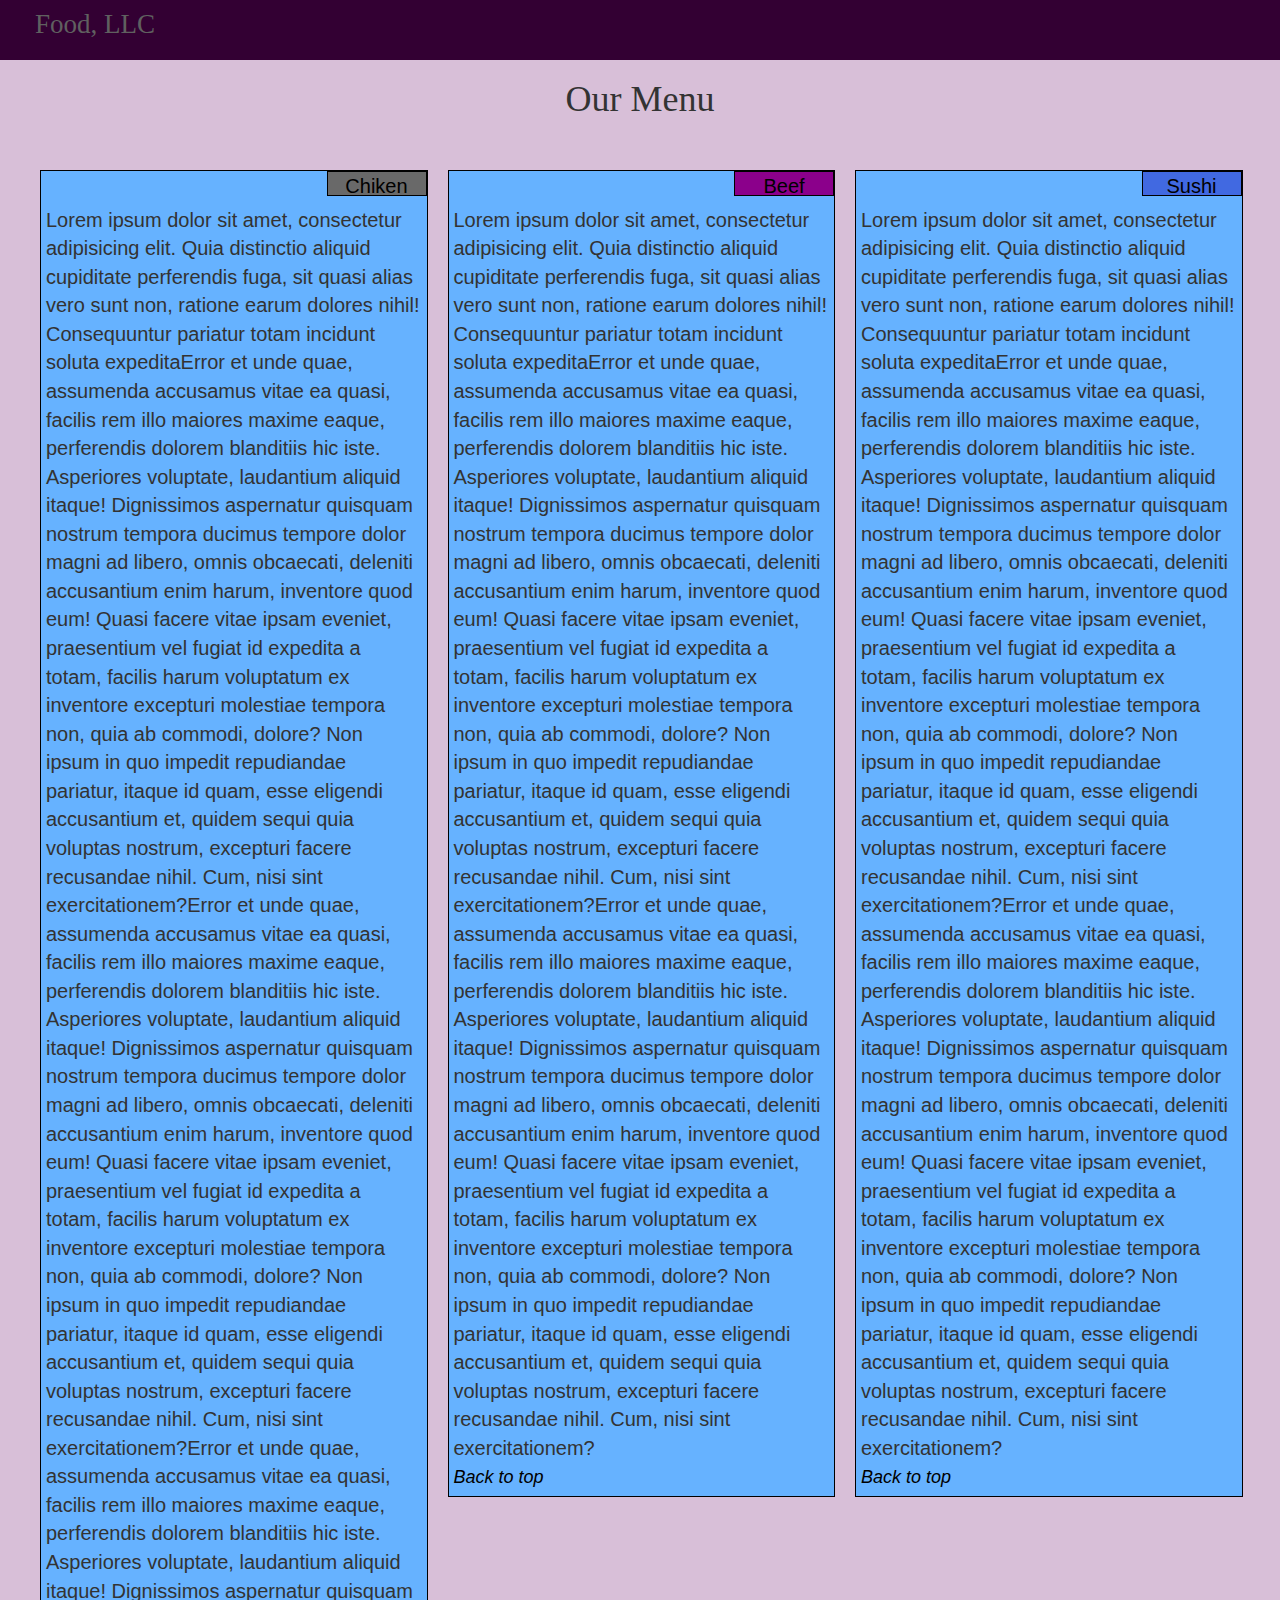
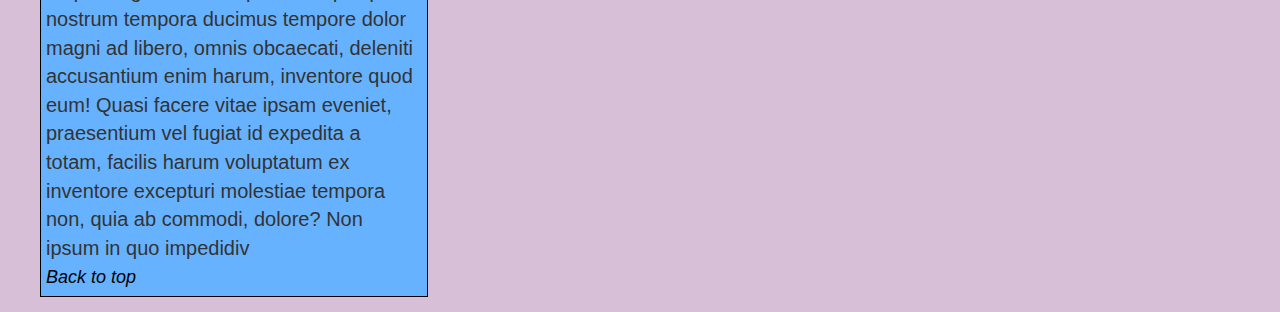
==== site/index.html @ a63940c2 "modulo3" ====
<!DOCTYPE html>
<html>
<head>
<meta charset="utf-8">
<meta name="viewport" content="width=device-width, initial-scale=1">
<title>module3-solucion</title>
<link rel="stylesheet" href="css/bootstrap.min.css">
<link rel="stylesheet" href="css/style.css">
</head>
<body>
<header>
  <nav id="header-nav" class="navbar navbar-default">
<div class="container-fluid">
 <div class="navbar-header">
           <div class="navbar-brand">
            <a href="index.html"><h1>Food, LLC</h1></a>
            </div>
 <button type="button" class="navbar-toggle collapsed" data-toggle="collapse" data-target="#collapsable-nav" aria-expanded="false">
            <span class="sr-only">Toggle navigation
            </span>
            <span class="icon-bar"></span>
            <span class="icon-bar"></span>
            <span class="icon-bar"></span>
  </button>              
            </div>
    <div id="collapsable-nav" class="collapse navbar-collapse">
           <ul id="nav-list" class="nav navbar-nav navbar">
            <li class="visible-xs"><a href="#p1">Chiken</a></li>
            <li class="visible-xs"><a href="#p2">Beef</a></li>
            <li  class="visible-xs"><a href="#p3">Sushi</a></li>
            </ul>
            </div>
            </div>
 </nav>           
</header>
<h1 id="top">Our Menu</h1>

<div class="container-fluid">
<div class="row">
  <div class="A">
  <p id="p1">Chiken</p>Lorem ipsum dolor sit amet, consectetur adipisicing elit. Quia distinctio aliquid cupiditate perferendis fuga, sit quasi alias vero sunt non, ratione earum dolores nihil! Consequuntur pariatur totam incidunt soluta expeditaError et unde quae, assumenda accusamus vitae ea quasi, facilis rem illo maiores maxime eaque, perferendis dolorem blanditiis hic iste. Asperiores voluptate, laudantium aliquid itaque! Dignissimos aspernatur quisquam nostrum tempora ducimus tempore dolor magni ad libero, omnis obcaecati, deleniti accusantium enim harum, inventore quod eum! Quasi facere vitae ipsam eveniet, praesentium vel fugiat id expedita a totam, facilis harum voluptatum ex inventore excepturi molestiae tempora non, quia ab commodi, dolore? Non ipsum in quo impedit repudiandae pariatur, itaque id quam, esse eligendi accusantium et, quidem sequi quia voluptas nostrum, excepturi facere recusandae nihil. Cum, nisi sint exercitationem?Error et unde quae, assumenda accusamus vitae ea quasi, facilis rem illo maiores maxime eaque, perferendis dolorem blanditiis hic iste. Asperiores voluptate, laudantium aliquid itaque! Dignissimos aspernatur quisquam nostrum tempora ducimus tempore dolor magni ad libero, omnis obcaecati, deleniti accusantium enim harum, inventore quod eum! Quasi facere vitae ipsam eveniet, praesentium vel fugiat id expedita a totam, facilis harum voluptatum ex inventore excepturi molestiae tempora non, quia ab commodi, dolore? Non ipsum in quo impedit repudiandae pariatur, itaque id quam, esse eligendi accusantium et, quidem sequi quia voluptas nostrum, excepturi facere recusandae nihil. Cum, nisi sint exercitationem?Error et unde quae, assumenda accusamus vitae ea quasi, facilis rem illo maiores maxime eaque, perferendis dolorem blanditiis hic iste. Asperiores voluptate, laudantium aliquid itaque! Dignissimos aspernatur quisquam nostrum tempora ducimus tempore dolor magni ad libero, omnis obcaecati, deleniti accusantium enim harum, inventore quod eum! Quasi facere vitae ipsam eveniet, praesentium vel fugiat id expedita a totam, facilis harum voluptatum ex inventore excepturi molestiae tempora non, quia ab commodi, dolore? Non ipsum in quo impedidiv<div><a href="#top">Back to top</a>
  </div></div>
  

  <div class="B">
  <p id="p2">Beef</p>Lorem ipsum dolor sit amet, consectetur adipisicing elit. Quia distinctio aliquid cupiditate perferendis fuga, sit quasi alias vero sunt non, ratione earum dolores nihil! Consequuntur pariatur totam incidunt soluta expeditaError et unde quae, assumenda accusamus vitae ea quasi, facilis rem illo maiores maxime eaque, perferendis dolorem blanditiis hic iste. Asperiores voluptate, laudantium aliquid itaque! Dignissimos aspernatur quisquam nostrum tempora ducimus tempore dolor magni ad libero, omnis obcaecati, deleniti accusantium enim harum, inventore quod eum! Quasi facere vitae ipsam eveniet, praesentium vel fugiat id expedita a totam, facilis harum voluptatum ex inventore excepturi molestiae tempora non, quia ab commodi, dolore? Non ipsum in quo impedit repudiandae pariatur, itaque id quam, esse eligendi accusantium et, quidem sequi quia voluptas nostrum, excepturi facere recusandae nihil. Cum, nisi sint exercitationem?Error et unde quae, assumenda accusamus vitae ea quasi, facilis rem illo maiores maxime eaque, perferendis dolorem blanditiis hic iste. Asperiores voluptate, laudantium aliquid itaque! Dignissimos aspernatur quisquam nostrum tempora ducimus tempore dolor magni ad libero, omnis obcaecati, deleniti accusantium enim harum, inventore quod eum! Quasi facere vitae ipsam eveniet, praesentium vel fugiat id expedita a totam, facilis harum voluptatum ex inventore excepturi molestiae tempora non, quia ab commodi, dolore? Non ipsum in quo impedit repudiandae pariatur, itaque id quam, esse eligendi accusantium et, quidem sequi quia voluptas nostrum, excepturi facere recusandae nihil. Cum, nisi sint exercitationem?<div><a href="#top">Back to top</a>
  </div></div>
  

 
  <div class="C">
  <p id="p3">Sushi</p>Lorem ipsum dolor sit amet, consectetur adipisicing elit. Quia distinctio aliquid cupiditate perferendis fuga, sit quasi alias vero sunt non, ratione earum dolores nihil! Consequuntur pariatur totam incidunt soluta expeditaError et unde quae, assumenda accusamus vitae ea quasi, facilis rem illo maiores maxime eaque, perferendis dolorem blanditiis hic iste. Asperiores voluptate, laudantium aliquid itaque! Dignissimos aspernatur quisquam nostrum tempora ducimus tempore dolor magni ad libero, omnis obcaecati, deleniti accusantium enim harum, inventore quod eum! Quasi facere vitae ipsam eveniet, praesentium vel fugiat id expedita a totam, facilis harum voluptatum ex inventore excepturi molestiae tempora non, quia ab commodi, dolore? Non ipsum in quo impedit repudiandae pariatur, itaque id quam, esse eligendi accusantium et, quidem sequi quia voluptas nostrum, excepturi facere recusandae nihil. Cum, nisi sint exercitationem?Error et unde quae, assumenda accusamus vitae ea quasi, facilis rem illo maiores maxime eaque, perferendis dolorem blanditiis hic iste. Asperiores voluptate, laudantium aliquid itaque! Dignissimos aspernatur quisquam nostrum tempora ducimus tempore dolor magni ad libero, omnis obcaecati, deleniti accusantium enim harum, inventore quod eum! Quasi facere vitae ipsam eveniet, praesentium vel fugiat id expedita a totam, facilis harum voluptatum ex inventore excepturi molestiae tempora non, quia ab commodi, dolore? Non ipsum in quo impedit repudiandae pariatur, itaque id quam, esse eligendi accusantium et, quidem sequi quia voluptas nostrum, excepturi facere recusandae nihil. Cum, nisi sint exercitationem?<div><a href="#top">Back to top</a>
  </div>
</div>
</div>




<!-- jQuery (Bootstrap JS plugins depend on it) -->
  <script src="js/jquery-3.1.0.min.js"></script>
  <script src="js/bootstrap.min.js"></script>
  <script src="js/script.js"></script>
</body>
</html>
</body>
</html>
---- site/css/style.css ----
* {
  box-sizing: border-box;
}

h1 {
  margin-bottom: 50px;
  margin-top: 5px;
  text-align: center;
  font-family: "Comic Sans MS";

}
body{
	background-color: #D8BFD8;
 font-size: 20px;

}
#header-nav {
  background-color: #330033;
  border-radius: 0;
  border: 0;
  }
 
.navbar-brand {
  padding-top: 5px;

}
.navbar-brand a:hover, .navbar-brand a:focus {
  text-decoration: none;
}
.navbar-header h1 {
  font-family: "Lucida Sans Unicode";
  color: #606060 ;
  font-size: 1.5em;
 margin-left: 20px;
 text-align: left;
}

#collapsable-nav span:hover{
  text-decoration: none;
}
.navbar-header button.navbar-toggle, .navbar-header .icon-bar {
  border: 1px solid #D8BFD8;
}
#nav-list {
  margin-top: 10px;
}
#nav-list a {
  color: #951C49;
  text-align: center;
}
#nav-list a:hover {
  background: #E7E7E7;
}
#nav-list a span {
  font-size: 1.8em;
}

.A{
   background: B266FF;
   border: 1px solid black;
   float: left;
   padding: 35px 5px 5px 5px;
   background-color: #66b2ff;
   position: relative;
    margin-left: 40px;
    margin-right: 10px;
   margin-bottom: 15px;
}
 .B{
   background: B266FF;
   border: 1px solid black;
   float: left; ;
   padding: 35px 5px 5px 5px;
  background-color: #66b2ff;
  position: relative;
   margin-left: 10px;
  margin-right: 10px;
  margin-bottom: 15px;
}  
.C{
   background: B266FF;
   border: 1px solid black;
   float: left;
   padding: 35px 5px 5px 5px;
   background-color: #66b2ff;
   position: relative;
    margin-left: 10px;
  margin-bottom: 15px;
}


#p1 {
	background-color: #696969;
	margin: 0px;
  border: 1px solid black;
  width: 100px;
  height: 25px;
  text-align: center;
 position: absolute;
 top: 0;
 right: 0;
}
#p2 {
	background-color: #8B008B;
  border: 1px solid black;
 margin: 0px;
  text-align: center;
   width: 100px;
  height: 25px;
  position: absolute;
 top: 0;
 right: 0;

}
#p3 {
	background-color: #4169E1;
	margin: 0;
     width: 100px;
  height: 25px;
  border: 1px solid black;
  text-align: center;
  position: absolute;
 top: 0;
 right: 0;
}
p {
  border: 1px solid black;
  width: 90%;
  color: black;

  }
  .A a{
  width: 90%;
  color: black; 
  font-style: italic;
  font-size: .9em;
  }

   .B a{
  width: 90%;
  color: black; 
  font-style: italic;
   font-size: .9em;
  }
 .C a{
  width: 90%;
  color: black; 
  font-style: italic;
   font-size: .9em;
  }
/* Simple Responsive Framework. */
.row {
  width: 100%;
}
/********** Large devices only **********/
@media (min-width: 1200px) {
  .A {
    width: 31%;
  }

   .B {
    width: 31%;
}
   .C{
  width: 31%;
}
}
/********** Medium devices only **********/
@media (min-width: 768px) and (max-width: 1199px) {  
  .A {
    width: 45%;
  }

   .B {
    width: 45%;
}
.C{
  width: 90%;
  margin-left: 40px;
}

}
@media (max-width: 767px) {
.A{
    width: 90%;
}
.B{
  width: 90%;
  margin-left: 40px;

  }

.C{
  width: 90%;
  margin-left: 40px;
  }
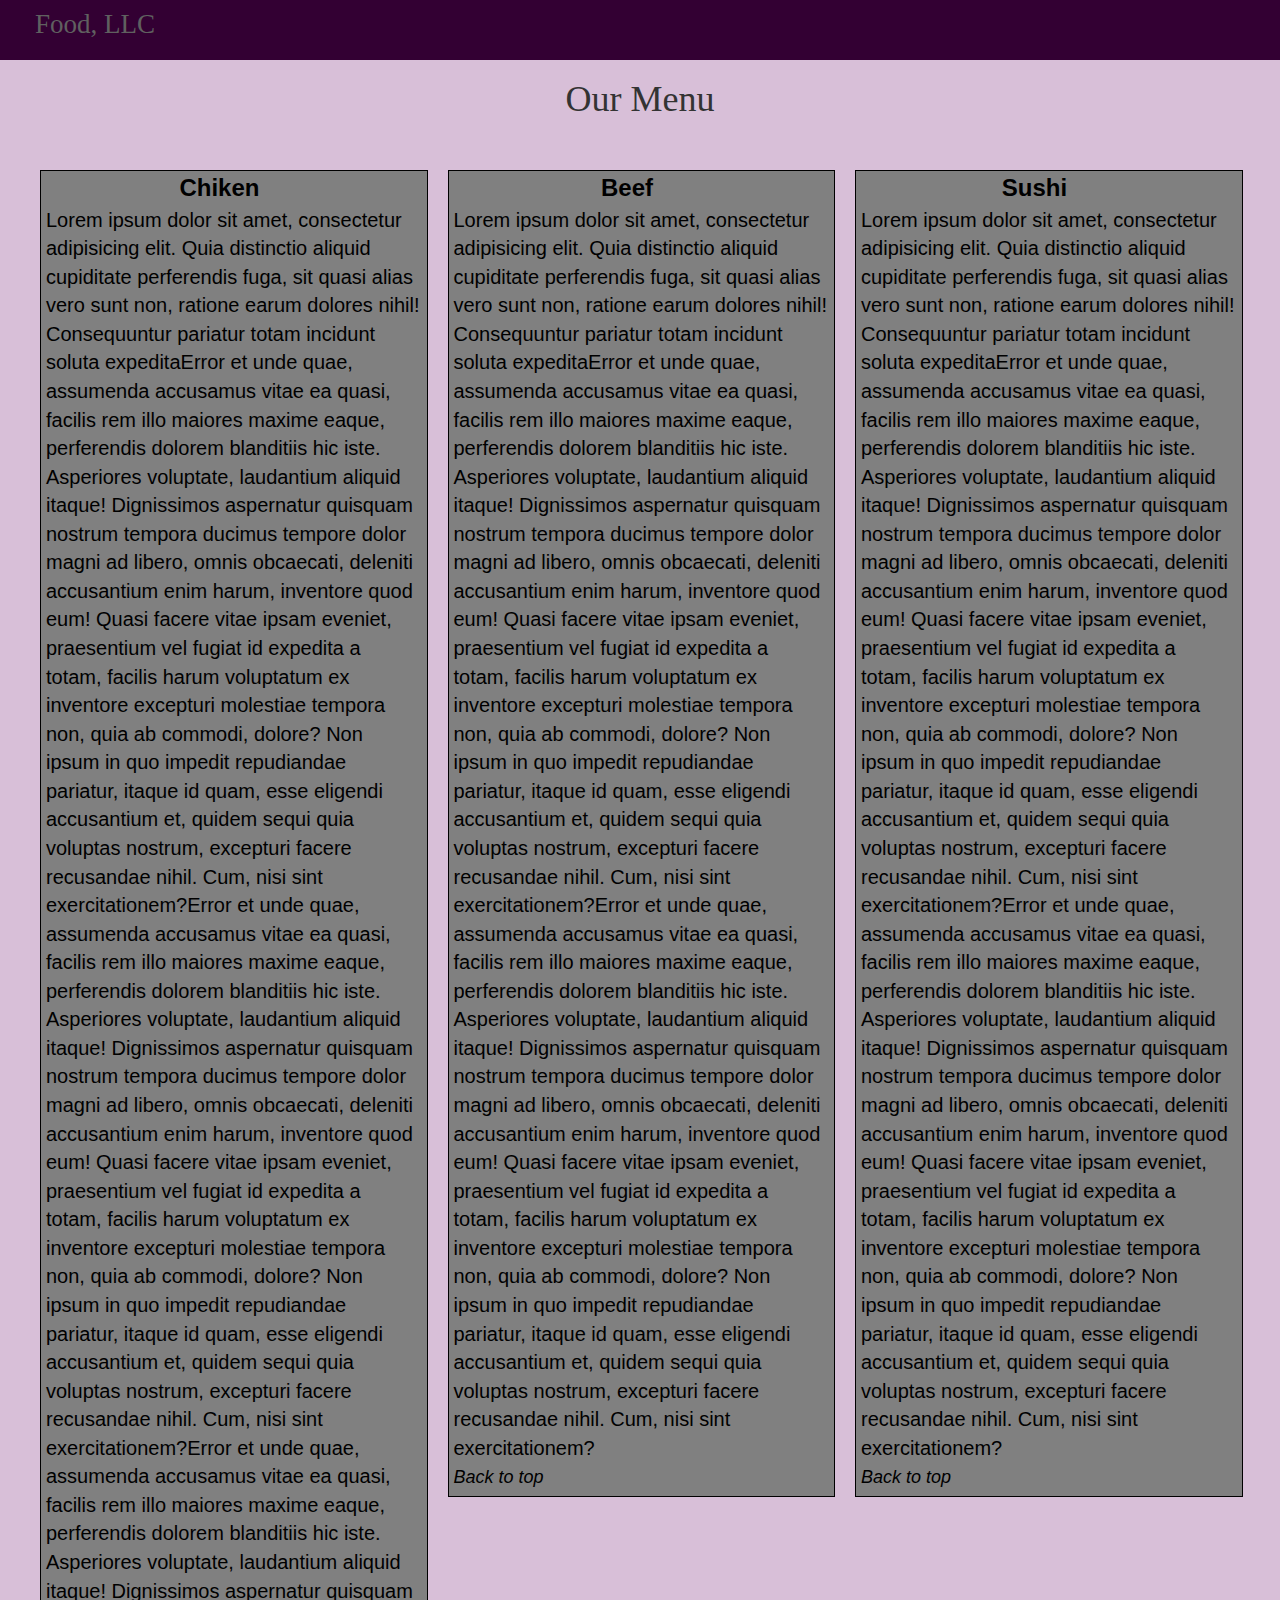
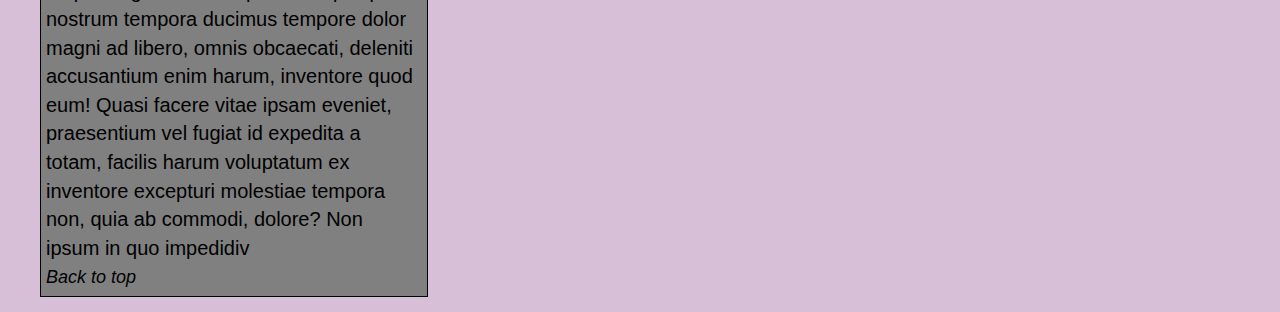
==== commit 599f9e43: "modulo3" ====
--- a/site/index.html
+++ b/site/index.html
@@ -33,22 +33,22 @@
             </div>
  </nav>           
 </header>
-<h1 id="top">Our Menu</h1>
+<h1 id="top" class="text-center">Our Menu</h1>
 
 <div class="container-fluid">
 <div class="row">
-  <div class="A">
+  <div class="col-lg-3 col-md-2 col-xs-12">
   <p id="p1">Chiken</p>Lorem ipsum dolor sit amet, consectetur adipisicing elit. Quia distinctio aliquid cupiditate perferendis fuga, sit quasi alias vero sunt non, ratione earum dolores nihil! Consequuntur pariatur totam incidunt soluta expeditaError et unde quae, assumenda accusamus vitae ea quasi, facilis rem illo maiores maxime eaque, perferendis dolorem blanditiis hic iste. Asperiores voluptate, laudantium aliquid itaque! Dignissimos aspernatur quisquam nostrum tempora ducimus tempore dolor magni ad libero, omnis obcaecati, deleniti accusantium enim harum, inventore quod eum! Quasi facere vitae ipsam eveniet, praesentium vel fugiat id expedita a totam, facilis harum voluptatum ex inventore excepturi molestiae tempora non, quia ab commodi, dolore? Non ipsum in quo impedit repudiandae pariatur, itaque id quam, esse eligendi accusantium et, quidem sequi quia voluptas nostrum, excepturi facere recusandae nihil. Cum, nisi sint exercitationem?Error et unde quae, assumenda accusamus vitae ea quasi, facilis rem illo maiores maxime eaque, perferendis dolorem blanditiis hic iste. Asperiores voluptate, laudantium aliquid itaque! Dignissimos aspernatur quisquam nostrum tempora ducimus tempore dolor magni ad libero, omnis obcaecati, deleniti accusantium enim harum, inventore quod eum! Quasi facere vitae ipsam eveniet, praesentium vel fugiat id expedita a totam, facilis harum voluptatum ex inventore excepturi molestiae tempora non, quia ab commodi, dolore? Non ipsum in quo impedit repudiandae pariatur, itaque id quam, esse eligendi accusantium et, quidem sequi quia voluptas nostrum, excepturi facere recusandae nihil. Cum, nisi sint exercitationem?Error et unde quae, assumenda accusamus vitae ea quasi, facilis rem illo maiores maxime eaque, perferendis dolorem blanditiis hic iste. Asperiores voluptate, laudantium aliquid itaque! Dignissimos aspernatur quisquam nostrum tempora ducimus tempore dolor magni ad libero, omnis obcaecati, deleniti accusantium enim harum, inventore quod eum! Quasi facere vitae ipsam eveniet, praesentium vel fugiat id expedita a totam, facilis harum voluptatum ex inventore excepturi molestiae tempora non, quia ab commodi, dolore? Non ipsum in quo impedidiv<div><a href="#top">Back to top</a>
   </div></div>
   
 
-  <div class="B">
+  <div class="col-l-3 col-m-2 col-x-12">
   <p id="p2">Beef</p>Lorem ipsum dolor sit amet, consectetur adipisicing elit. Quia distinctio aliquid cupiditate perferendis fuga, sit quasi alias vero sunt non, ratione earum dolores nihil! Consequuntur pariatur totam incidunt soluta expeditaError et unde quae, assumenda accusamus vitae ea quasi, facilis rem illo maiores maxime eaque, perferendis dolorem blanditiis hic iste. Asperiores voluptate, laudantium aliquid itaque! Dignissimos aspernatur quisquam nostrum tempora ducimus tempore dolor magni ad libero, omnis obcaecati, deleniti accusantium enim harum, inventore quod eum! Quasi facere vitae ipsam eveniet, praesentium vel fugiat id expedita a totam, facilis harum voluptatum ex inventore excepturi molestiae tempora non, quia ab commodi, dolore? Non ipsum in quo impedit repudiandae pariatur, itaque id quam, esse eligendi accusantium et, quidem sequi quia voluptas nostrum, excepturi facere recusandae nihil. Cum, nisi sint exercitationem?Error et unde quae, assumenda accusamus vitae ea quasi, facilis rem illo maiores maxime eaque, perferendis dolorem blanditiis hic iste. Asperiores voluptate, laudantium aliquid itaque! Dignissimos aspernatur quisquam nostrum tempora ducimus tempore dolor magni ad libero, omnis obcaecati, deleniti accusantium enim harum, inventore quod eum! Quasi facere vitae ipsam eveniet, praesentium vel fugiat id expedita a totam, facilis harum voluptatum ex inventore excepturi molestiae tempora non, quia ab commodi, dolore? Non ipsum in quo impedit repudiandae pariatur, itaque id quam, esse eligendi accusantium et, quidem sequi quia voluptas nostrum, excepturi facere recusandae nihil. Cum, nisi sint exercitationem?<div><a href="#top">Back to top</a>
   </div></div>
   
 
  
-  <div class="C">
+  <div class="col-g-3 col-d-2 col-s-12">
   <p id="p3">Sushi</p>Lorem ipsum dolor sit amet, consectetur adipisicing elit. Quia distinctio aliquid cupiditate perferendis fuga, sit quasi alias vero sunt non, ratione earum dolores nihil! Consequuntur pariatur totam incidunt soluta expeditaError et unde quae, assumenda accusamus vitae ea quasi, facilis rem illo maiores maxime eaque, perferendis dolorem blanditiis hic iste. Asperiores voluptate, laudantium aliquid itaque! Dignissimos aspernatur quisquam nostrum tempora ducimus tempore dolor magni ad libero, omnis obcaecati, deleniti accusantium enim harum, inventore quod eum! Quasi facere vitae ipsam eveniet, praesentium vel fugiat id expedita a totam, facilis harum voluptatum ex inventore excepturi molestiae tempora non, quia ab commodi, dolore? Non ipsum in quo impedit repudiandae pariatur, itaque id quam, esse eligendi accusantium et, quidem sequi quia voluptas nostrum, excepturi facere recusandae nihil. Cum, nisi sint exercitationem?Error et unde quae, assumenda accusamus vitae ea quasi, facilis rem illo maiores maxime eaque, perferendis dolorem blanditiis hic iste. Asperiores voluptate, laudantium aliquid itaque! Dignissimos aspernatur quisquam nostrum tempora ducimus tempore dolor magni ad libero, omnis obcaecati, deleniti accusantium enim harum, inventore quod eum! Quasi facere vitae ipsam eveniet, praesentium vel fugiat id expedita a totam, facilis harum voluptatum ex inventore excepturi molestiae tempora non, quia ab commodi, dolore? Non ipsum in quo impedit repudiandae pariatur, itaque id quam, esse eligendi accusantium et, quidem sequi quia voluptas nostrum, excepturi facere recusandae nihil. Cum, nisi sint exercitationem?<div><a href="#top">Back to top</a>
   </div>
 </div>
--- a/site/css/style.css
+++ b/site/css/style.css
@@ -5,7 +5,6 @@
 h1 {
   margin-bottom: 50px;
   margin-top: 5px;
-  text-align: center;
   font-family: "Comic Sans MS";
 
 }
@@ -55,142 +54,113 @@
   font-size: 1.8em;
 }
 
-.A{
-   background: B266FF;
+.col-lg-3, .col-md-2, .col-xs-12 {
    border: 1px solid black;
    float: left;
    padding: 35px 5px 5px 5px;
-   background-color: #66b2ff;
+   background-color: #808080;
    position: relative;
     margin-left: 40px;
     margin-right: 10px;
    margin-bottom: 15px;
+   color: black;
 }
- .B{
-   background: B266FF;
+
+ .col-l-3, .col-m-2, .col-x-12{
    border: 1px solid black;
    float: left; ;
    padding: 35px 5px 5px 5px;
-  background-color: #66b2ff;
+  background-color: #808080;;
   position: relative;
    margin-left: 10px;
   margin-right: 10px;
   margin-bottom: 15px;
+  color: black;
 }  
-.C{
-   background: B266FF;
+.col-g-3, .col-d-2, .col-s-12{
    border: 1px solid black;
    float: left;
    padding: 35px 5px 5px 5px;
-   background-color: #66b2ff;
+   background-color: #808080;
    position: relative;
     margin-left: 10px;
   margin-bottom: 15px;
+  color: black;
 }
 
-
 #p1 {
-	background-color: #696969;
-	margin: 0px;
-  border: 1px solid black;
-  width: 100px;
-  height: 25px;
   text-align: center;
  position: absolute;
  top: 0;
- right: 0;
+
+
 }
 #p2 {
-	background-color: #8B008B;
-  border: 1px solid black;
- margin: 0px;
-  text-align: center;
-   width: 100px;
-  height: 25px;
-  position: absolute;
- top: 0;
- right: 0;
-
-}
-#p3 {
-	background-color: #4169E1;
-	margin: 0;
-     width: 100px;
-  height: 25px;
-  border: 1px solid black;
   text-align: center;
   position: absolute;
  top: 0;
- right: 0;
+}
+#p3 {
+  text-align: center;
+  position: absolute;
+ top: 0;
 }
 p {
-  border: 1px solid black;
   width: 90%;
   color: black;
+  font-size: 1.2em;
+   font-weight: bold;
 
   }
-  .A a{
-  width: 90%;
+.row a{
+   width: 90%;
   color: black; 
   font-style: italic;
   font-size: .9em;
-  }
-
-   .B a{
-  width: 90%;
-  color: black; 
-  font-style: italic;
-   font-size: .9em;
-  }
- .C a{
-  width: 90%;
-  color: black; 
-  font-style: italic;
-   font-size: .9em;
-  }
+}
 /* Simple Responsive Framework. */
 .row {
   width: 100%;
 }
 /********** Large devices only **********/
 @media (min-width: 1200px) {
-  .A {
+  .col-lg-3 {
     width: 31%;
   }
 
-   .B {
+   .col-l-3 {
     width: 31%;
 }
-   .C{
+   .col-g-3{
   width: 31%;
 }
 }
 /********** Medium devices only **********/
 @media (min-width: 768px) and (max-width: 1199px) {  
-  .A {
+  .col-md-2 {
     width: 45%;
   }
 
-   .B {
+   .col-m-2 {
     width: 45%;
 }
-.C{
+.col-d-2{
   width: 90%;
   margin-left: 40px;
 }
 
 }
 @media (max-width: 767px) {
-.A{
+.col-xs-12{
     width: 90%;
 }
-.B{
+.col-x-12{
   width: 90%;
   margin-left: 40px;
 
   }
 
-.C{
+.col-s-12{
   width: 90%;
   margin-left: 40px;
   }
